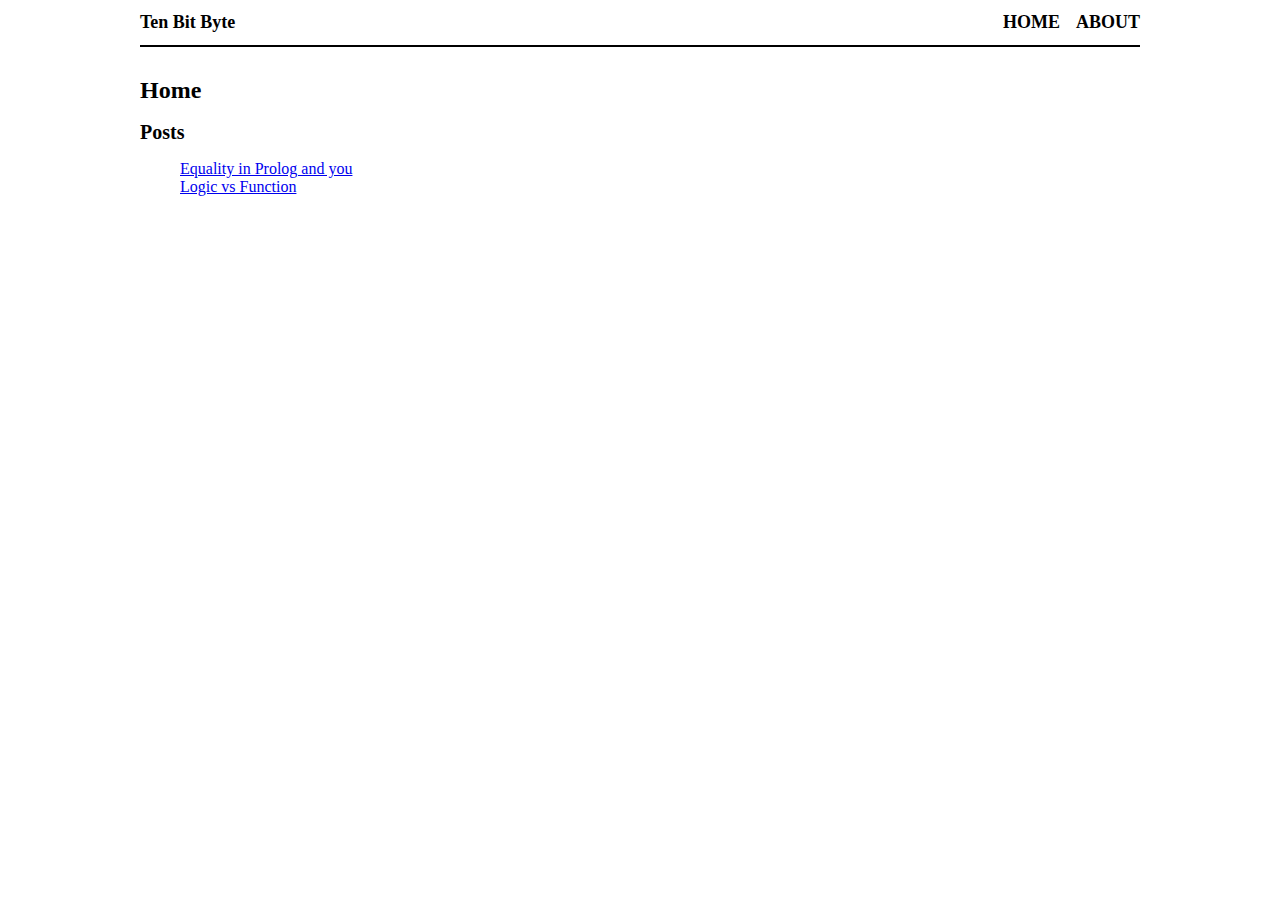
==== index.html @ ae2cc96f "First posts migration" ====
<!doctype html>
<html lang="en">
    <head>
        <meta charset="utf-8">
        <meta http-equiv="x-ua-compatible" content="ie=edge">
        <meta name="viewport" content="width=device-width, initial-scale=1">
        <title>Ten Bit Byte - Home</title>
        <link rel="stylesheet" href="./css/default.css" />
    </head>
    <body>
        <div id="header">
            <div id="logo">
                <a href="./">Ten Bit Byte</a>
            </div>
            <div id="navigation">
                <a href="./">Home</a>
                <a href="./about.html">About</a>
            </div>
        </div>

        <div id="content">
            <h1>Home</h1>
            <h2>Posts</h2>
<ul>
    
        <li>
            <a href="./posts/2012-10-11-equality.html">Equality in Prolog and you</a>
        </li>
    
        <li>
            <a href="./posts/2012-08-22-logic-vs-function.html">Logic vs Function</a>
        </li>
    
</ul>


        </div>

    </body>
</html>
---- css/default.css ----
body{color:black;font-size:16px;margin:0px auto 0px auto;width:1000px}div#header{border-bottom:2px solid black;margin-bottom:30px;padding:12px 0px 12px 0px}div#logo a{color:black;float:left;font-size:18px;font-weight:bold;text-decoration:none}div#header #navigation{text-align:right}div#header #navigation a{color:black;font-size:18px;font-weight:bold;margin-left:12px;text-decoration:none;text-transform:uppercase}div#footer{border-top:solid 2px black;color:#555;font-size:12px;margin-top:30px;padding:12px 0px 12px 0px;text-align:right}h1{font-size:24px}h2{font-size:20px}div.info{color:#555;font-size:14px;font-style:italic}ul{list-style-type:none}
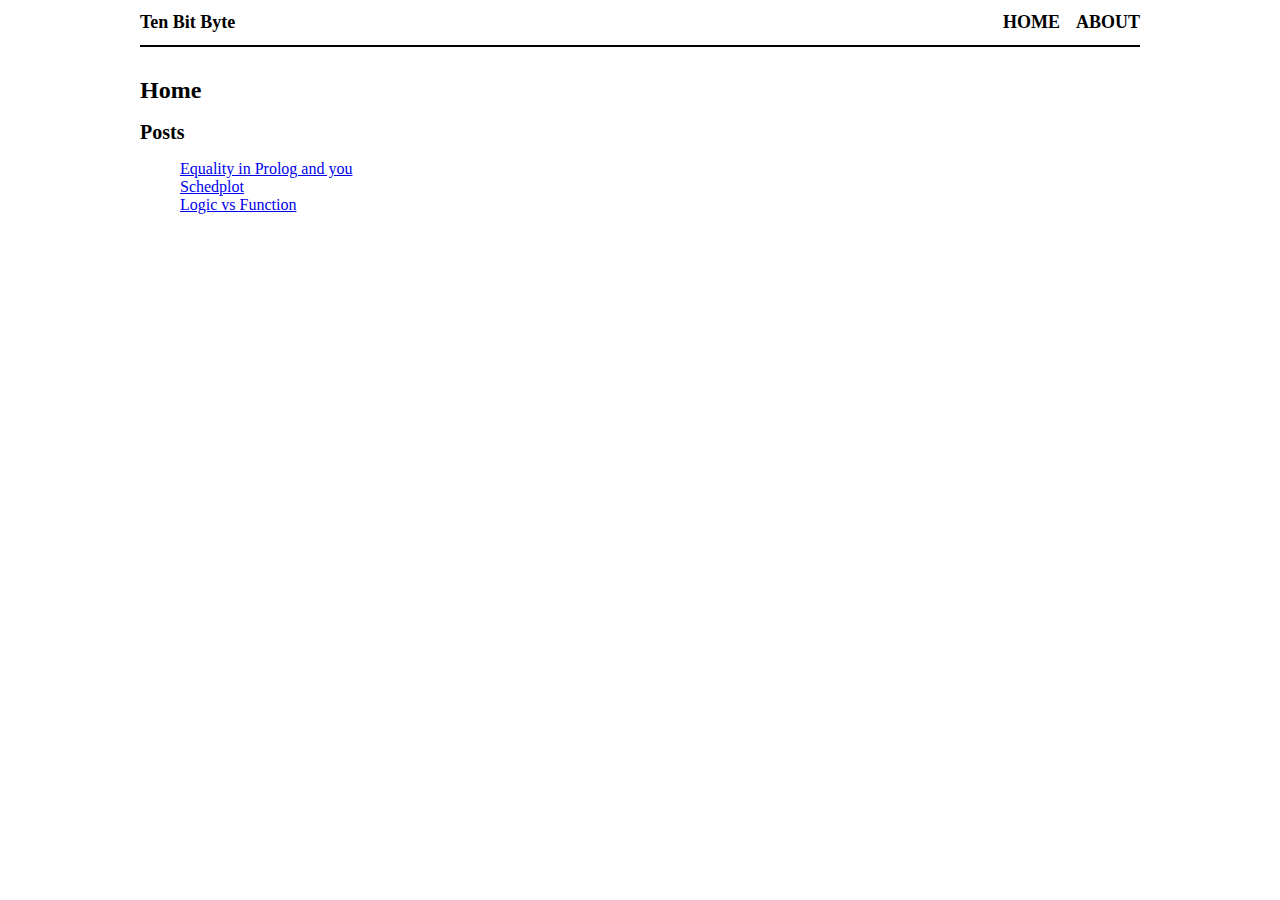
==== commit 1a18eae8: "Migrate more posts" ====
--- a/index.html
+++ b/index.html
@@ -28,6 +28,10 @@
         </li>
     
         <li>
+            <a href="./posts/2012-10-10-schedplot.html">Schedplot</a>
+        </li>
+    
+        <li>
             <a href="./posts/2012-08-22-logic-vs-function.html">Logic vs Function</a>
         </li>
     
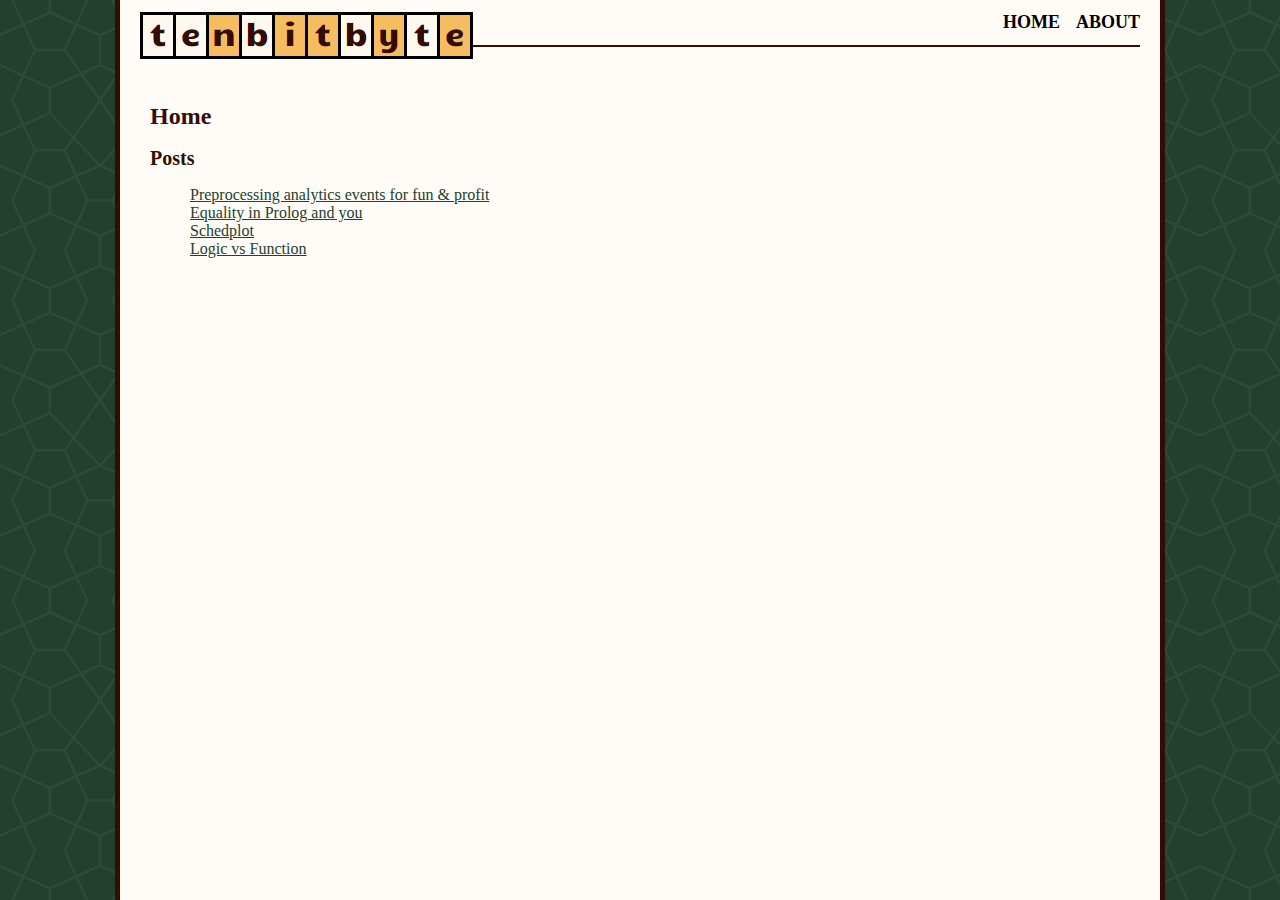
==== commit 549ee985: "Update theme and add preprocessing post" ====
--- a/index.html
+++ b/index.html
@@ -10,7 +10,9 @@
     <body>
         <div id="header">
             <div id="logo">
-                <a href="./">Ten Bit Byte</a>
+                <a href="./">
+                    <img src="./images/tbb.png" alt="tenbitbyte">
+                </a>
             </div>
             <div id="navigation">
                 <a href="./">Home</a>
@@ -22,6 +24,10 @@
             <h1>Home</h1>
             <h2>Posts</h2>
 <ul>
+    
+        <li>
+            <a href="./posts/2015-08-24-preprocessing-step.html">Preprocessing analytics events for fun & profit</a>
+        </li>
     
         <li>
             <a href="./posts/2012-10-11-equality.html">Equality in Prolog and you</a>
--- a/css/default.css
+++ b/css/default.css
@@ -1 +1 @@
-body{color:black;font-size:16px;margin:0px auto 0px auto;width:1000px}div#header{border-bottom:2px solid black;margin-bottom:30px;padding:12px 0px 12px 0px}div#logo a{color:black;float:left;font-size:18px;font-weight:bold;text-decoration:none}div#header #navigation{text-align:right}div#header #navigation a{color:black;font-size:18px;font-weight:bold;margin-left:12px;text-decoration:none;text-transform:uppercase}div#footer{border-top:solid 2px black;color:#555;font-size:12px;margin-top:30px;padding:12px 0px 12px 0px;text-align:right}h1{font-size:24px}h2{font-size:20px}div.info{color:#555;font-size:14px;font-style:italic}ul{list-style-type:none}+html{background-color:grey;height:100%;background-image:url("/images/bg_green.png");background-repeat:repeat}a{color:#233f30}a:visited{color:grey}body{color:#330d05;font-size:16px;margin:0px auto 0px auto;width:1000px;background-color:#fffCf7;min-height:100%;padding-left:20px;padding-right:20px;border-left:5px solid #330d05;border-right:5px solid #330d05}div#content{padding:10px}div#header{border-bottom:2px solid #330d05;margin-bottom:30px;padding:12px 0px 12px 0px}div#logo a{color:black;float:left;font-size:18px;font-weight:bold;text-decoration:none}div#header #navigation{text-align:right}div#header #navigation a{color:black;font-size:18px;font-weight:bold;margin-left:12px;text-decoration:none;text-transform:uppercase}div#footer{border-top:solid 2px black;color:#555;font-size:12px;margin-top:30px;padding:12px 0px 12px 0px;text-align:right}h1{font-size:24px}h2{font-size:20px}div.info{color:#555;font-size:14px;font-style:italic}ul{list-style-type:none}pre{background-color:rgb(0,0,0,0.08);padding:5px}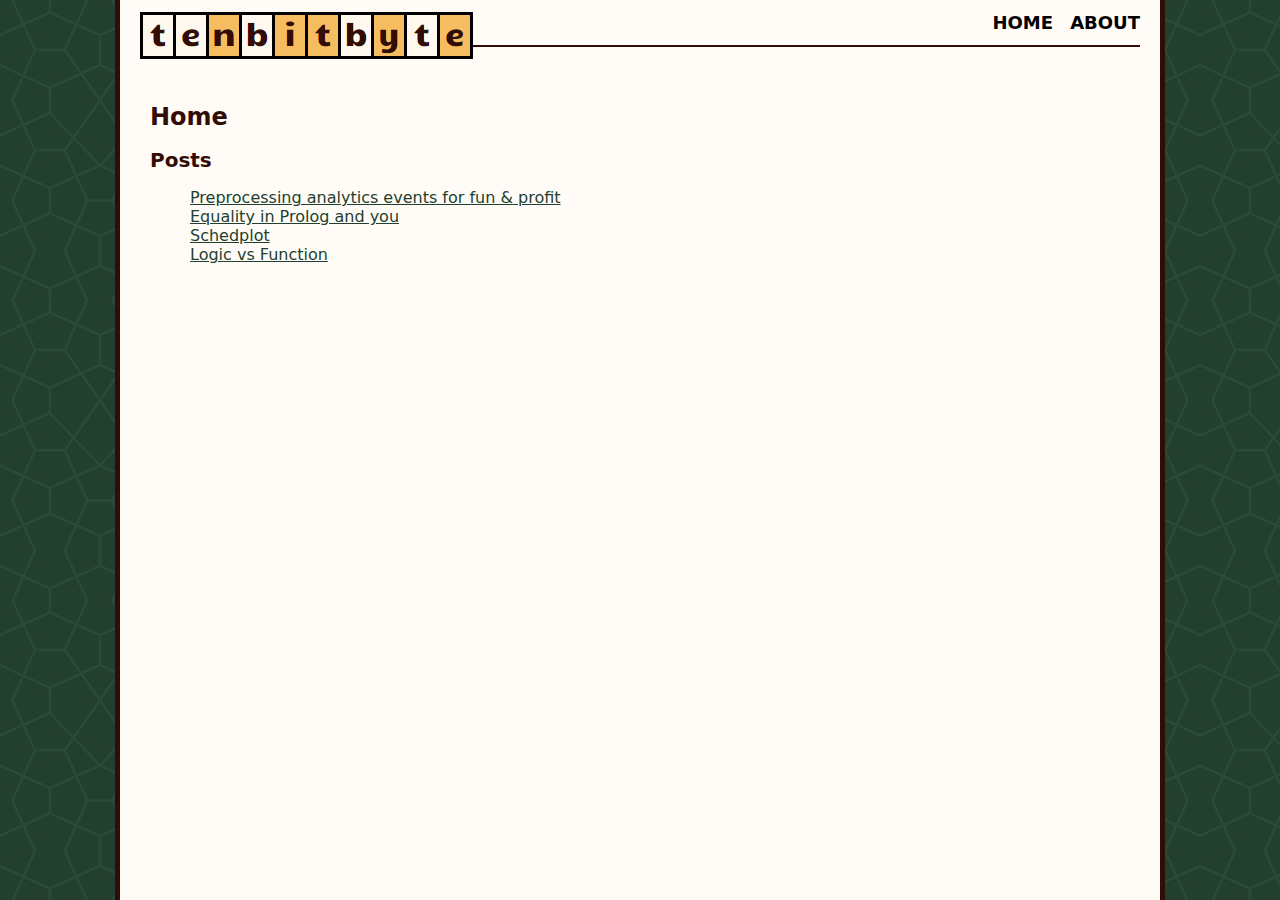
==== commit ae983bdc: "Add google header" ====
--- a/index.html
+++ b/index.html
@@ -1,28 +1,38 @@
 <!doctype html>
 <html lang="en">
-    <head>
-        <meta charset="utf-8">
-        <meta http-equiv="x-ua-compatible" content="ie=edge">
-        <meta name="viewport" content="width=device-width, initial-scale=1">
-        <title>Ten Bit Byte - Home</title>
-        <link rel="stylesheet" href="./css/default.css" />
-    </head>
-    <body>
-        <div id="header">
-            <div id="logo">
-                <a href="./">
-                    <img src="./images/tbb.png" alt="tenbitbyte">
-                </a>
-            </div>
-            <div id="navigation">
-                <a href="./">Home</a>
-                <a href="./about.html">About</a>
-            </div>
-        </div>
+<head>
+    <meta charset="utf-8">
+    <meta http-equiv="x-ua-compatible" content="ie=edge">
+    <meta name="viewport" content="width=device-width, initial-scale=1">
+    <title>Ten Bit Byte - Home</title>
+    <link rel="stylesheet" href="./css/default.css" />
 
-        <div id="content">
-            <h1>Home</h1>
-            <h2>Posts</h2>
+    <!-- Global site tag (gtag.js) - Google Analytics -->
+    <script async src="https://www.googletagmanager.com/gtag/js?id=UA-138086985-1"></script>
+    <script>
+        window.dataLayer = window.dataLayer || [];
+        function gtag(){dataLayer.push(arguments);}
+        gtag('js', new Date());
+        gtag('config', 'UA-138086985-1');
+    </script>
+
+</head>
+<body>
+<div id="header">
+    <div id="logo">
+        <a href="./">
+            <img src="./images/tbb.png" alt="tenbitbyte">
+        </a>
+    </div>
+    <div id="navigation">
+        <a href="./">Home</a>
+        <a href="./about.html">About</a>
+    </div>
+</div>
+
+<div id="content">
+    <h1>Home</h1>
+    <h2>Posts</h2>
 <ul>
     
         <li>
@@ -44,7 +54,7 @@
 </ul>
 
 
-        </div>
+</div>
 
-    </body>
+</body>
 </html>
--- a/css/default.css
+++ b/css/default.css
@@ -1 +1 @@
-html{background-color:grey;height:100%;background-image:url("/images/bg_green.png");background-repeat:repeat}a{color:#233f30}a:visited{color:grey}body{color:#330d05;font-size:16px;margin:0px auto 0px auto;width:1000px;background-color:#fffCf7;min-height:100%;padding-left:20px;padding-right:20px;border-left:5px solid #330d05;border-right:5px solid #330d05}div#content{padding:10px}div#header{border-bottom:2px solid #330d05;margin-bottom:30px;padding:12px 0px 12px 0px}div#logo a{color:black;float:left;font-size:18px;font-weight:bold;text-decoration:none}div#header #navigation{text-align:right}div#header #navigation a{color:black;font-size:18px;font-weight:bold;margin-left:12px;text-decoration:none;text-transform:uppercase}div#footer{border-top:solid 2px black;color:#555;font-size:12px;margin-top:30px;padding:12px 0px 12px 0px;text-align:right}h1{font-size:24px}h2{font-size:20px}div.info{color:#555;font-size:14px;font-style:italic}ul{list-style-type:none}pre{background-color:rgb(0,0,0,0.08);padding:5px}+html{background-color:grey;height:100%;background-image:url("/images/bg_green.png");background-repeat:repeat}a{color:#233f30}a:visited{color:#606060}body{color:#330d05;font-size:16px;margin:0px auto 0px auto;width:1000px;background-color:#fffCf7;min-height:100%;padding-left:20px;padding-right:20px;border-left:5px solid #330d05;border-right:5px solid #330d05;font-family:'Dejavu Sans','Droid Sans',sans-serif}div#content{padding:10px}div#header{border-bottom:2px solid #330d05;margin-bottom:30px;padding:12px 0px 12px 0px}div#logo a{color:black;float:left;font-size:18px;font-weight:bold;text-decoration:none}div#header #navigation{text-align:right}div#header #navigation a{color:black;font-size:18px;font-weight:bold;margin-left:12px;text-decoration:none;text-transform:uppercase}div#footer{border-top:solid 2px black;color:#555;font-size:12px;margin-top:30px;padding:12px 0px 12px 0px;text-align:right}h1{font-size:24px}h2{font-size:20px}div.info{color:#555;font-size:14px;font-style:italic}ul{list-style-type:none}pre{background-color:rgb(0,0,0,0.08);padding:5px}